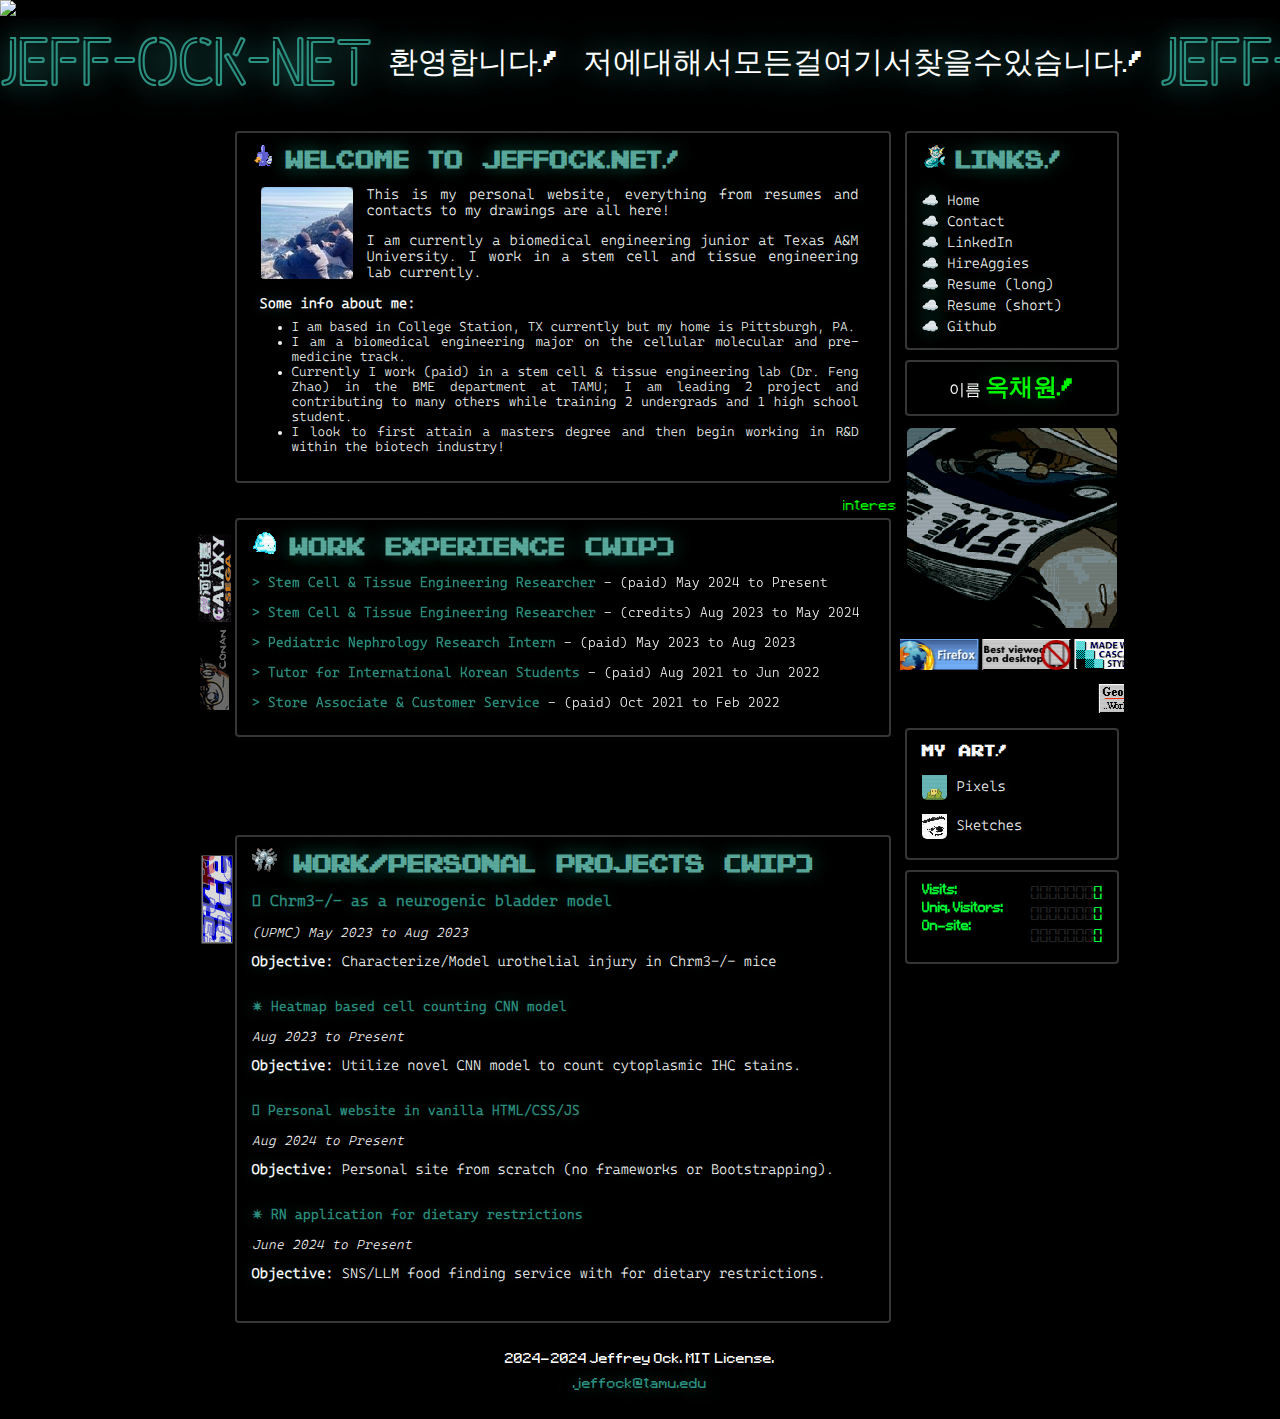
==== index.html @ 8fe22f2f "hire aggies link" ====
<!DOCTYPE html>
<html>
    <head>
        <meta charset="utf-8"/>
        <title>jeff's website</title>
        <link rel="icon" href="assets/moon.png">
        <meta http-equiv="X-UA-Compatible" content="IE=edge">
        <meta name="viewport" content="width=device-width, initial-scale=1.0">
        <meta name="description" content="My personal website">
        <meta name="keywords" content="jeffock, BME, jeffreyock">
        <meta name="author" content="Jeffrey Ock">
        <link rel="stylesheet" type="text/css" href="main.css">

        <meta http-equiv="Content-Security-Policy" content="default-src https://plausible.io/ 'self' ;style-src https://jeffock.net/main.css 'unsafe-inline';script-src https://plausible.io/ 'self' 'unsafe-inline' 'unsafe-eval';">

        <script defer data-domain="jeffock.net" src="https://plausible.io/js/script.js"></script>

    </head>

    <body>
        <img id="bg" src="assets/extended_bg_img.png">
        <br>
        <div id="logo">
            <div class="marquee">
                <div class="marquee-content scroll">
                    <div>JEFF-OCK-NET</div>
                    <div id="logosmall">
                        환영합니다! 저에대해서모든걸여기서찾을수있습니다!
                    </div>
                    <div>JEFF-OCK-NET</div>
                    <div id="logosmall">
                        환영합니다! 저에대해서모든걸여기서찾을수있습니다!
                    </div>
                    <div>JEFF-OCK-NET</div>
                    <div id="logosmall">
                        환영합니다! 저에대해서모든걸여기서찾을수있습니다!
                    </div>
                    <div>JEFF-OCK-NET</div>
                    <div id="logosmall">
                        환영합니다! 저에대해서모든걸여기서찾을수있습니다!
                    </div>
                    <div>JEFF-OCK-NET</div>
                    <div id="logosmall">
                        환영합니다! 저에대해서모든걸여기서찾을수있습니다!
                    </div>
                    <div>JEFF-OCK-NET</div>
                    <div id="logosmall">
                        환영합니다! 저에대해서모든걸여기서찾을수있습니다!
                    </div>
                    <div>JEFF-OCK-NET</div>
                    <div id="logosmall">
                        환영합니다! 저에대해서모든걸여기서찾을수있습니다!
                    </div>
                    <div>JEFF-OCK-NET</div>
                    <div id="logosmall">
                        환영합니다! 저에대해서모든걸여기서찾을수있습니다!
                    </div>
                </div>
            </div>      
        </div>

        <div id="body-container">

        <div id="side-container">
            <div id="side-box" style="margin-top:420px;padding-top:53px;transform:rotate(270deg);">
                <img src="assets/8.gif">
            </div>
            <div id="side-box" style="margin-top:510px;padding-top:53px;transform:rotate(270deg);">
                <img src="assets/18.gif" style="opacity:.5">
            </div>
            <div id="side-box" style="margin-top:740px;padding-top:58px;transform:rotate(270deg);">
                <img src="assets/5.gif">
            </div>
        </div>

        <div id="container">
            <div class="static-overlay"></div>
            
            <table style="max-width:900px;max-height:1000px">
                <tbody>
                    <tr>
                        <td id="maintd" style="max-width: 675px">
                            <div class="box">
                                <img id="mudkip" src="assets/mudkip.gif">
                                <h2 style="display:inline">WELCOME TO JEFFOCK.NET!</h2>
                                <br>
                                <img id="jeffpfp" src="assets/title_img.png">
                                <p>
                                    This is my personal website, everything from resumes and contacts to my drawings are all here!
                                </p>
                                <p>
                                    I am currently a biomedical engineering junior at Texas A&M University. I work in a stem cell and tissue engineering lab currently.
                                </p>
                                <p style="margin: 15px 0px 8px 8px"><strong>
                                    Some info about me:
                                </strong></p>
                                <ul style="margin-block-start: 3px">
                                    <li>
                                        I am based in College Station, TX currently but my home is Pittsburgh, PA.
                                    </li>
                                    <li>
                                        I am a biomedical engineering major on the cellular molecular and pre-medicine track.
                                    </li>
                                    <li>
                                        Currently I work (paid) in a stem cell & tissue engineering lab (Dr. Feng Zhao) in the BME department at TAMU; I am leading 2 project and contributing to many others while training 2 undergrads and 1 high school student. 
                                    </li>
                                    <li>
                                        I look to first attain a masters degree and then begin working in R&D within the biotech industry!
                                    </li>
                                </ul>
                            </div>

                            <div style="margin-top:10px;font-size:12px;font-family:minecraft;">
                                <marquee>
                                    <span style="color:lime;">
                                        interests&nbsp;&nbsp;:&nbsp;&nbsp;&nbsp;&nbsp;
                                    </span>
                                    <span style="color:white;">
                                        microscopy
                                        &nbsp;&nbsp;&nbsp;&nbsp;-&nbsp;&nbsp;&nbsp;&nbsp;
                                        tissue&nbsp;&nbsp;engineering
                                        &nbsp;&nbsp;&nbsp;&nbsp;-&nbsp;&nbsp;&nbsp;&nbsp;
                                        stem&nbsp;&nbsp;cells
                                        &nbsp;&nbsp;&nbsp;&nbsp;-&nbsp;&nbsp;&nbsp;&nbsp;
                                        rust
                                        &nbsp;&nbsp;&nbsp;&nbsp;-&nbsp;&nbsp;&nbsp;&nbsp;
                                        art&nbsp;&nbsp;&&nbsp;&nbsp;design
                                        &nbsp;&nbsp;&nbsp;&nbsp;-&nbsp;&nbsp;&nbsp;&nbsp;
                                        neuroscience
                                        &nbsp;&nbsp;&nbsp;&nbsp;-&nbsp;&nbsp;&nbsp;&nbsp;
                                        machine&nbsp;&nbsp;learning
                                        </span>
                                </marquee>
                            </div>

                            <div id="work-box" class="box" style="margin-top: 4px">
                                <img id="mudkip" src="assets/snugget-starbound.gif">
                                <h2 style="display:inline; font-size:25px">WORK EXPERIENCE (WIP)</h2>
                                <br>
                                <br>
                                <b>
                                    <a href="experience/zhao-lab-paid.html">> Stem Cell & Tissue Engineering Researcher</a>
                                </b>
                                 - (paid) May 2024 to Present
                                <br>
                                <br>
                                <b>
                                    <a href="experience/zhao-lab-credit.html">> Stem Cell & Tissue Engineering Researcher</a>
                                </b>
                                 - (credits) Aug 2023 to May 2024
                                <br>
                                <br>
                                <b>
                                    <a href="experience/srip.html">> Pediatric Nephrology Research Intern</a>
                                </b>
                                 - (paid) May 2023 to Aug 2023
                                <br>
                                <br>
                                <b>
                                    <a href="experience/tutor.html">> Tutor for International Korean Students</a>
                                </b>
                                 - (paid) Aug 2021 to Jun 2022
                                <br>
                                <br>
                                <b>
                                    <a href="experience/cvs.html">> Store Associate & Customer Service</a>
                                </b>
                                 - (paid) Oct 2021 to Feb 2022
                                <br>
                                <br>
                            </div>

                            <div id="banner"></div>

                            <div class="box" id="work-box" style="margin-top:5px">
                                <img id="mudkip" style="padding-right:4px" src="assets/magneton.gif">
                                <h2 style="display:inline; font-size:25px">WORK/PERSONAL PROJECTS (WIP)</h2>
                                <br>
                                <br>
                                <b>
                                    <a href="experience/chrm3.html" style="font-size:15px">𓇼 Chrm3-/- as a neurogenic bladder model</a>
                                </b>
                                <br>
                                <br>
                                 <i>(UPMC) May 2023 to Aug 2023</i>
                                <p>
                                    <b>Objective:</b> Characterize/Model urothelial injury in Chrm3-/- mice<br>
                                </p>
                                <br>
                                <b>
                                    <a href="experience/ihccount.html">✴︎ Heatmap based cell counting CNN model</a>
                                </b>
                                <br>
                                <br>
                                <i>Aug 2023 to Present</i>
                                <p>
                                    <b>Objective:</b> Utilize novel CNN model to count cytoplasmic IHC stains.
                                </p>
                                <br>
                                <b>
                                    <a href="experience/jeffocknet.html">𓇼 Personal website in vanilla HTML/CSS/JS</a>
                                </b>
                                <br>
                                <br>
                                <i>Aug 2024 to Present</i>
                                <p>
                                    <b>Objective:</b> Personal site from scratch (no frameworks or Bootstrapping).
                                </p>
                                <br>
                                <b>
                                    <a href="experience/nourishapp.html">✴︎ RN application for dietary restrictions</a>
                                </b>
                                <br>
                                <br>
                                <i>June 2024 to Present</i>
                                <p>
                                    <b>Objective:</b> SNS/LLM food finding service with for
                                    dietary restrictions.
                                </p>
                                <br>
                            </div>
                        </td>
                        <td id="menutd" style="max-width: 225px">
                            <div id="linksdiv" class="box">
                                <img id="mudkip" src="assets/vaporeon.gif">
                                <h2 style="display:inline">links!</h2>
                                <br>
                                <br>
                                <a id="home-link" class="navlink" href="/" style="color:white;">☁️ Home</a>
                                <br>
                                <a id="business-link" class="navlink" href="business.html" style="color:white;">☁️ Contact</a>
                                <br>
                                <a id="linkedin-link" class="navlink" href="https://www.linkedin.com/in/jeffrey-ock-a137261b1/" style="color: white;">☁️ LinkedIn</a>
                                <br>
                                <a id="hireaggies-link" class="navlink" href="https://tamu-csm.symplicity.com/profiles/jeffrey.ock" style="color: white;">☁️ HireAggies</a>
                                <br>
                                <a id="resume-link" class="navlink" href="resume_long.pdf" style="color: white;">☁️ Resume (long)</a>
                                <br>
                                <a id="resume-link" class="navlink" href="resume_short.pdf" style="color: white;">☁️ Resume (short)</a>
                                <br>
                                <a id="github-lin" class="navlink" href="https://github.com/jeffock" style="color: white;">☁️ Github</a>
                            </div>

                            <div class="box centerbox" style="margin-top: 10px">
                                <span style="font-family: cascadia mono">이름</span>
                                <h2 id="chaewon" style="color:lime;
                                                        text-shadow: rgba(4, 255, 214, 0) 0px 0px 10px, rgba(0, 255, 236, 0.17) 0px 0px 20px, rgba(2, 230, 0, 0.17) 0px 0px 30px, rgba(0, 230, 178, 0) 0px 0px 40px, rgba(0, 230, 27, 0.24) 0px 0px 50px, rgba(0, 230, 178, 0) 0px 0px 60px, rgba(0, 230, 122, 0) 0px 0px 70px;">
                                옥채원!                        
                                </h2>   
                            </div>

                            <img id="menu-img" src="assets/sleeping-small.gif">

                            <div class="table-marquee" style="margin-bottom:7px">
                                <marquee scrollamount="3" loop="infinite" direction="right">
                                    <img alt="Firefox" src="assets/firefox2.gif">
                                    <img alt="bestvieweddesktop" src="assets/bestvieweddesktop.gif">
                                    <img alt="cascadingss" src="assets/css.gif">
                                    <img alt="bob" src="assets/bob.gif">
                                    <img alt="bluechinese" src="assets/11.gif">
                                    <a href="https://dimden.dev/" target="blank">
                                        <img alt="dimden" src="assets/dimden.gif">
                                    </a>
                                    <img alt="bestvwdesktop" src="assets/bestvwmonitor.gif">
                                    <img alt="bluej" src="assets/bluejapanese.gif">
                                    <img alt="computer" src="assets/computer.gif">
                                    <img alt="yinyang" src="assets/1.gif">
                                </marquee>  
                            </div>
                            <div class="table-marquee" style="margin-bottom:7px;">
                                <marquee scrollamount="3" loop="infinite">
                                    <img alt="geocities" src="assets/6.gif">
                                    <img alt="sega" src="assets/12.gif">
                                    <img alt="apple" src="assets/2.gif">
                                    <img alt="flash" src="assets/7.gif">
                                    <img alt="freestuff" src="assets/4.gif">
                                    <img alt="galaxy" src="assets/8.gif">
                                    <img alt="pink" src="assets/10.gif">
                                    <img alt="snow" src="assets/13.gif">
                                    <img alt="5gif" src="assets/5.gif">
                                    <img alt="music" src="assets/14.gif">
                                </marquee>
                            </div>

                            <div class="box" style="margin-top: 10px">
                                <span style="font-family: pixel nes"><b>MY ART!</b></span> 
                                <br>

                                <span style="font-family:cascadia mono;font-size:13px;display:flex;margin-top:5px;">
                                    <img id="art-icon" src="art/pixel/logo.png">
                                    <a style="margin-left:5px" href="artpage/pixelart.html"><p>Pixels</p></a>
                                </span>
                                <span style="font-family:cascadia mono;font-size:13px;display:flex;margin-top:-5px;">
                                    <img id="art-icon" src="art/pencil/logo.jpg">
                                    <a style="margin-left:5px" href="artpage/pencilart.html"><p>Sketches</p></a>
                                </span>
                                
                            </div>

                            <div class="hitcounterbox" style="margin-top: 10px">
                                <div id="pre-hit">
                                    <iframe style="border:none" src="hitcounter.html" name="hitcounter" width="180" height="66"></iframe>
                                </div>
                            </div>
                        </td>
                    </tr>
                </tbody>
            </table>
            <br>
            
        </div>

        </div>
    </body>
    <footer>
        <br>
        <span id="copyright" style="font-size:12px;font-family:minecraft;">2024-2024 Jeffrey Ock. MIT License.</span>
        <br>
        <a href="mailto:jeffock@tamu.edu" style="font-size:12px;font-family:minecraft;padding-top:0;">jeffock@tamu.edu</a>
        <br>
        <br>
    </footer>
</html>
---- main.css ----
@font-face {
    font-family: cascadia mono;
    src:
        url(fonts/otf/CascadiaMono-Light.otf) format("opentype"),
        url(fonts/ttf/CascadiaMono-Light.ttf) format("truetype"),
        url(fonts/woff2/CascadiaMono-Light.woff2) format("woff2");
    font-weight: 200;
    font-style: normal;
}
@font-face {
    font-family: pixel nes;
    src:
        url(fonts/otf/Pixel_NES.otf) format("opentype"),
        url(fonts/ttf/Pixel_NES.ttf) format("truetype");
    font-weight: 400;
    font-style: normal;
}
@font-face {
    font-family: neon retro;
    src:
        url(fonts/otf/NeonRetro-Regular.otf) format("opentype");
    font-weight: 400;
    font-style: normal;
}
@font-face {
    font-family: minecraft;
    src:
        url(fonts/ttf/Minecraftia-Regular.ttf) format("truetype");
    font-weight: 200;
    font-style: normal;
}

:root {
    --body-text-shadow: 0 0 20px #ffffff4a, 0 0 20px #00ffab45;
    --green-text-shadow: 0 0 20px #08bd9882;
    --neon-text-shadow: 0 0 30px #2c9080;
    --link-color: #2c9080;
    --firefox-body-shadow: 0 0 20px #ffffff31, 0 0 20px #00ffab45;
    --firefox-green-shadow: 0 0 20px #08bd994f;
}

html {
}

body {
    margin: 0;
    background-color: #000;
    image-rendering: pixelated;
    background-image: url(assets/extended_bg_img.png);
    background-size: cover;
    background-position: center;
}

h2 {
    color: #5bab9e;
    font-family: pixel nes;
    margin: 0;
    text-shadow: var(--green-text-shadow);
    transition: .7s;
}

p {
    color: #fff;
    font-family: cascadia mono;
    font-size: 14px;
    image-rendering: pixelated;
    text-rendering: optimizeSpeed;
    text-rendering: geometricPrecision;
    text-shadow: var(--green-text-shadow);
    margin-right: 15px;
}

li {
    color: #fff;
    font-family: cascadia mono;
    font-size: 13px;
    image-rendering: pixelated;
    text-rendering: optimizeSpeed;
    text-rendering: geometricPrecision;
    text-shadow: var(--green-text-shadow); 
    margin-right: 15px;   
}

a {
    text-decoration: none;
    color: var(--link-color);
    text-shadow: var(--green-text-shadow);
    transition: .7s;
}
a:hover {
    text-decoration: underline;
}

footer {
    text-align: center;
    color: white;
    font-family: cascadia mono;
}

#bg {
    z-index: -999;
    background-size: cover;
    image-rendering: pixelated;
    background-color: #000;
    width: 100%;
    position: absolute;
}

.table-marquee {
    grid-column-gap: 1rem;
    margin-bottom: 1rem;
    display: flex;
    overflow: hidden;
    flex-shrink: 0;
    flex: none;
    justify-content: space-around;
}

.marquee {
    width: 100%;
    grid-column-gap: 1rem;
    margin-bottom: 1rem;
    display: flex;
    overflow: hidden;
}
.marquee-content {
    min-width: 100%;
    grid-column-gap: 1rem;
    flex-shrink: 0;
    flex: none;
    justify-content: space-around;
    display: flex;
}
.scroll {
    animation: scroll 40s linear infinite;
}
.scroll-reverse {
    animation: scroll 2s reverse linear infinite;
}
@keyframes scroll {
    from {
        transform: translateX(0);
    }
    to {
        transform: translateX(calc(-50% - 1rem));
    }
}

#logo {
    font-family: neon retro;
    font-size: 70px;
    color: var(--link-color);
    text-shadow: var(--neon-text-shadow);
    height: 85px;
    text-align: center;
    background-color: #000000a8;
}

#banner {
    image-rendering: initial;
    margin-left: 8px;
    margin-top: 15px;
    margin-bottom: 13px;
    width: 650px;
    height: 70px;
    background-size: cover;
    background-position: center;
    border-radius: 5px;
    animation: slide 60s infinite;
}
@keyframes slide {
    0% {background-image: url(assets/cyberpunk-2077.gif);}
    33% {background-image: url(assets/fallen-angels-green.gif);}
    66% {background-image: url(assets/br2049.gif);}
    100% {background-image: url(assets/ocean-waves-train.gif);}
}

.static-overlay {
    position: absolute;
    inset: -200%;
    background-image: url(assets/overlay2.png);
    background-size: auto;
    background-repeat: repeat;
    opacity: 20%;
    z-index: 1000;
    pointer-events: none;
    animation: shift .8s reverse linear infinite;
}
@keyframes shift {
    0% {
        transform: translateY(4px);
    }
    100% {
        transform: translateY(-4px);
    }
}

#body-container {
    width: 900px;
    margin: 0 auto;
}

#container {
    width: 900px;
    position: relative;
    overflow: hidden;
    display: flex;
    text-align: justify;
    margin: 0 auto;
    padding-top: 10px;
}

#side-container {
    display: none;
}

#side-box {
    display: none;
}

@media screen and (max-width:899px) {
    @supports(-moz-appearance:none) {
        body {
            text-shadow:var(--firefox-body-shadow)!important
        }
        h2 {
            text-shadow:var(--firefox-green-shadow)!important
        }
        a {
            text-shadow:var(--firefox-green-shadow)!important
        }
    }

    body {
        width: 900px;
    }
    
    #container {
        overflow: hidden;
        width: 900px;
        text-align: justify;
        margin: 0 auto;
        padding-top: 10px;
        padding-left: 20px;
        padding-right: 20px;
    }

    #side-container {
        display: none;
    }

    .static-overlay {
    }

    #bg {
        width: 900px;
    }

    .marquee {
        width: 940px;
    }

    #logo {
        width: 940px;
    }
}
@media screen and (min-width:1050px) {
    @supports(-moz-appearance:none) {
        body {
            text-shadow:var(--firefox-body-shadow)!important
        }
        h2 {
            text-shadow:var(--firefox-green-shadow)!important
        }
        a {
            text-shadow:var(--firefox-green-shadow)!important
        }
    }
    #body-container {
        width: 988px;
        position: relative;
        overflow: hidden;
        display: flex;
        margin: 0 auto;
        padding-top: 10px;
    }
    #side-container {
        width: 88px;
        position: relative;
        display: flex;
        margin-right: -15px;
    }
    #side-box {
        width: 88px;
        position: absolute;
        margin-right: -10px;
        display:inline;
        opacity:0.85;
    }
}

@keyframes Static {
    0% {
        background-position: 0 0;
    }
    100% {
        background-position: 0 4px;
    }
}

#logosmall {
    font-family: pixel nes;
    font-size: 30px;
    color: white;
    padding-top: 1.5rem;
}

#maintd {
    width: 75%;
    vertical-align: baseline;
}

#menutd {
    width: 25%;
    vertical-align: baseline;
}

#chaewon {
    display: inline;
    image-rendering: pixelated;
    text-rendering: optimizeSpeed;
    text-rendering: geometricPrecision;
}

#work-box {
    font-family: cascadia mono;
    font-size: 13px;
}

#menu-img {
    border-radius: 5px;
    width: 210px;
    height: 200px;
    display: inline;
    margin: 7px;
}

.box {
    position: relative;
    background-color: #000000a8;
    border: 2px solid #383838;
    border-radius: 4px;
    color: #fff;
    padding: 10px 15px;
    margin: 5px;
}

.hitcounterbox {
    position: relative;
    background-color: #000000a8;
    border: 2px solid #383838;
    border-radius: 4px;
    color: #fff;
    padding: 10px 15px;
    margin: 5px;
    margin-top: 0px;
}

.centerbox {
    text-align: center;
}

.navlink {
    color: #fff;
    display: inline-block;
    margin-bottom: 3px;
    font-family: cascadia mono;
    font-size: 14px;
    image-rendering: pixelated;
    text-rendering: optimizeSpeed;
    text-rendering: geometricPrecision;
    text-shadow: var(--green-text-shadow);
}

#mudkip {
    width: 25px;
    height: 25px;
    margin-right: 5px;
}

#art-icon {
    padding-top: 10px;
    width: 25px;
    height: 25px;
    margin-right: 5px;
    border-radius: 5px;
}

#jeffpfp {
    float: left;
    margin: 10px 10px 5px 5px;
    width: 100px;
    height: 100px;
}
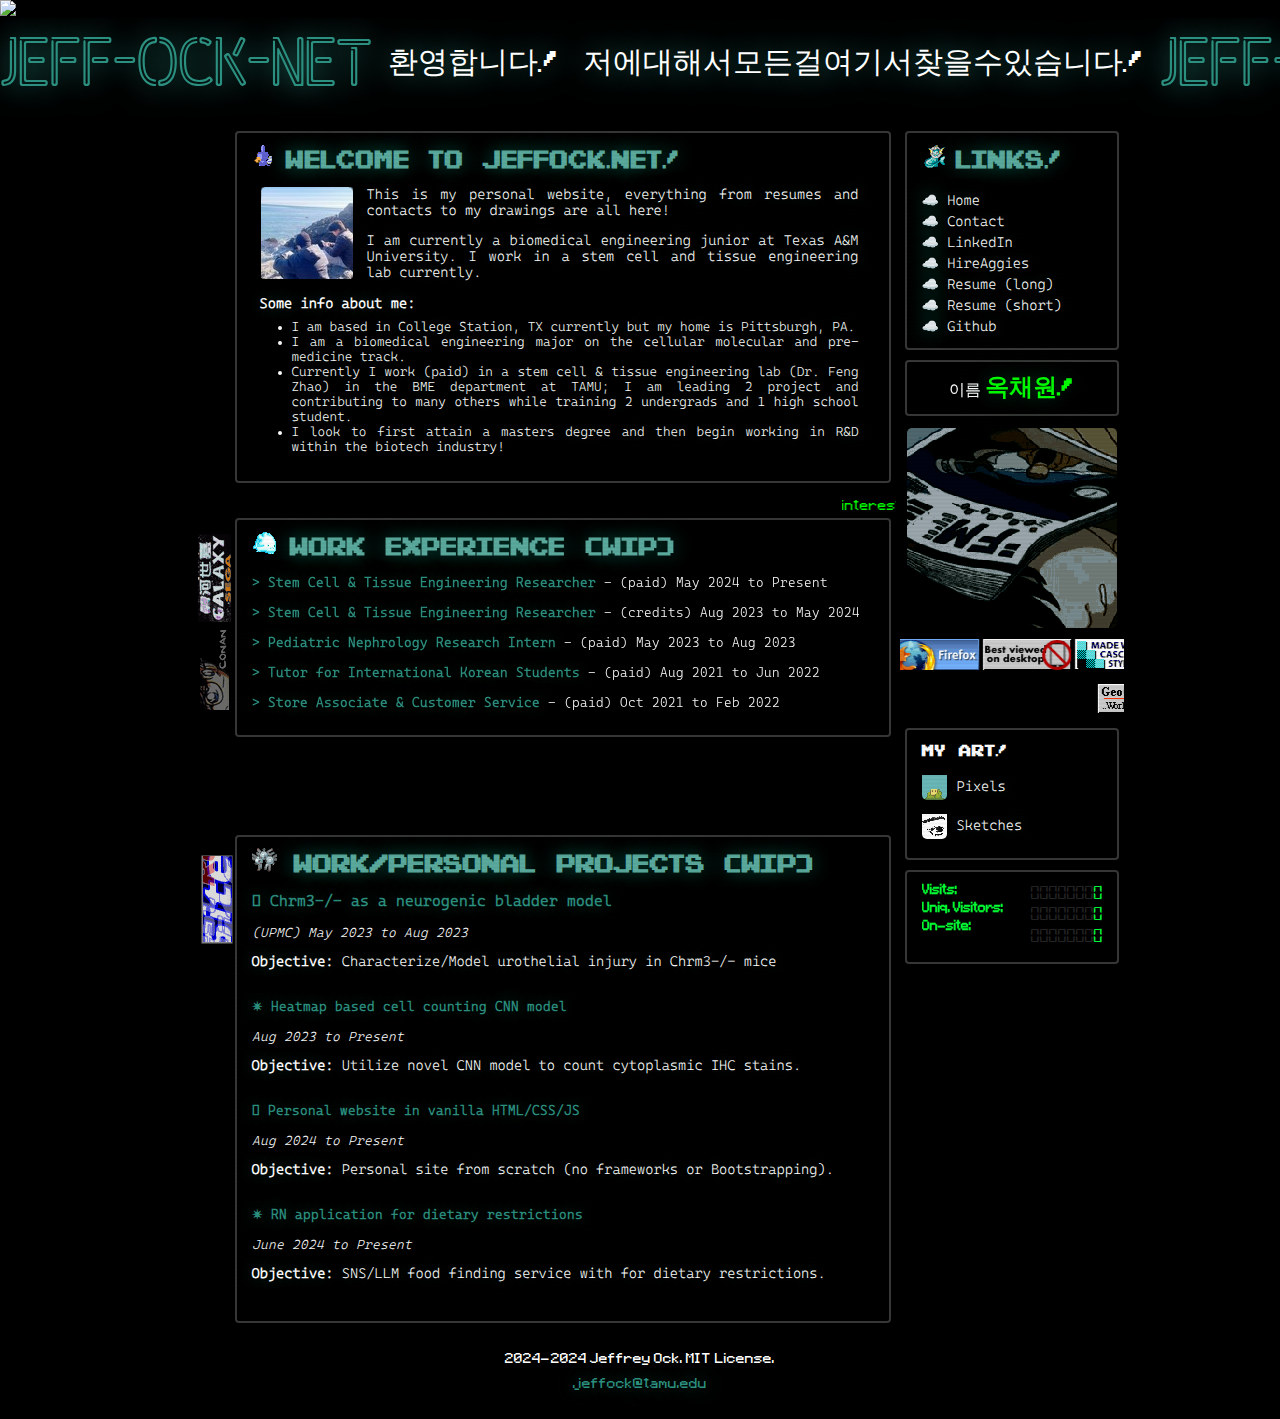
==== commit b5b2144d: "color changes" ====
--- a/index.html
+++ b/index.html
@@ -288,11 +288,11 @@
 
                                 <span style="font-family:cascadia mono;font-size:13px;display:flex;margin-top:5px;">
                                     <img id="art-icon" src="art/pixel/logo.png">
-                                    <a style="margin-left:5px" href="artpage/pixelart.html"><p>Pixels</p></a>
+                                    <a style="margin-left:5px;color:white;" href="artpage/pixelart.html"><p>Pixels</p></a>
                                 </span>
                                 <span style="font-family:cascadia mono;font-size:13px;display:flex;margin-top:-5px;">
                                     <img id="art-icon" src="art/pencil/logo.jpg">
-                                    <a style="margin-left:5px" href="artpage/pencilart.html"><p>Sketches</p></a>
+                                    <a style="margin-left:5px;color:white;" href="artpage/pencilart.html"><p>Sketches</p></a>
                                 </span>
                                 
                             </div>
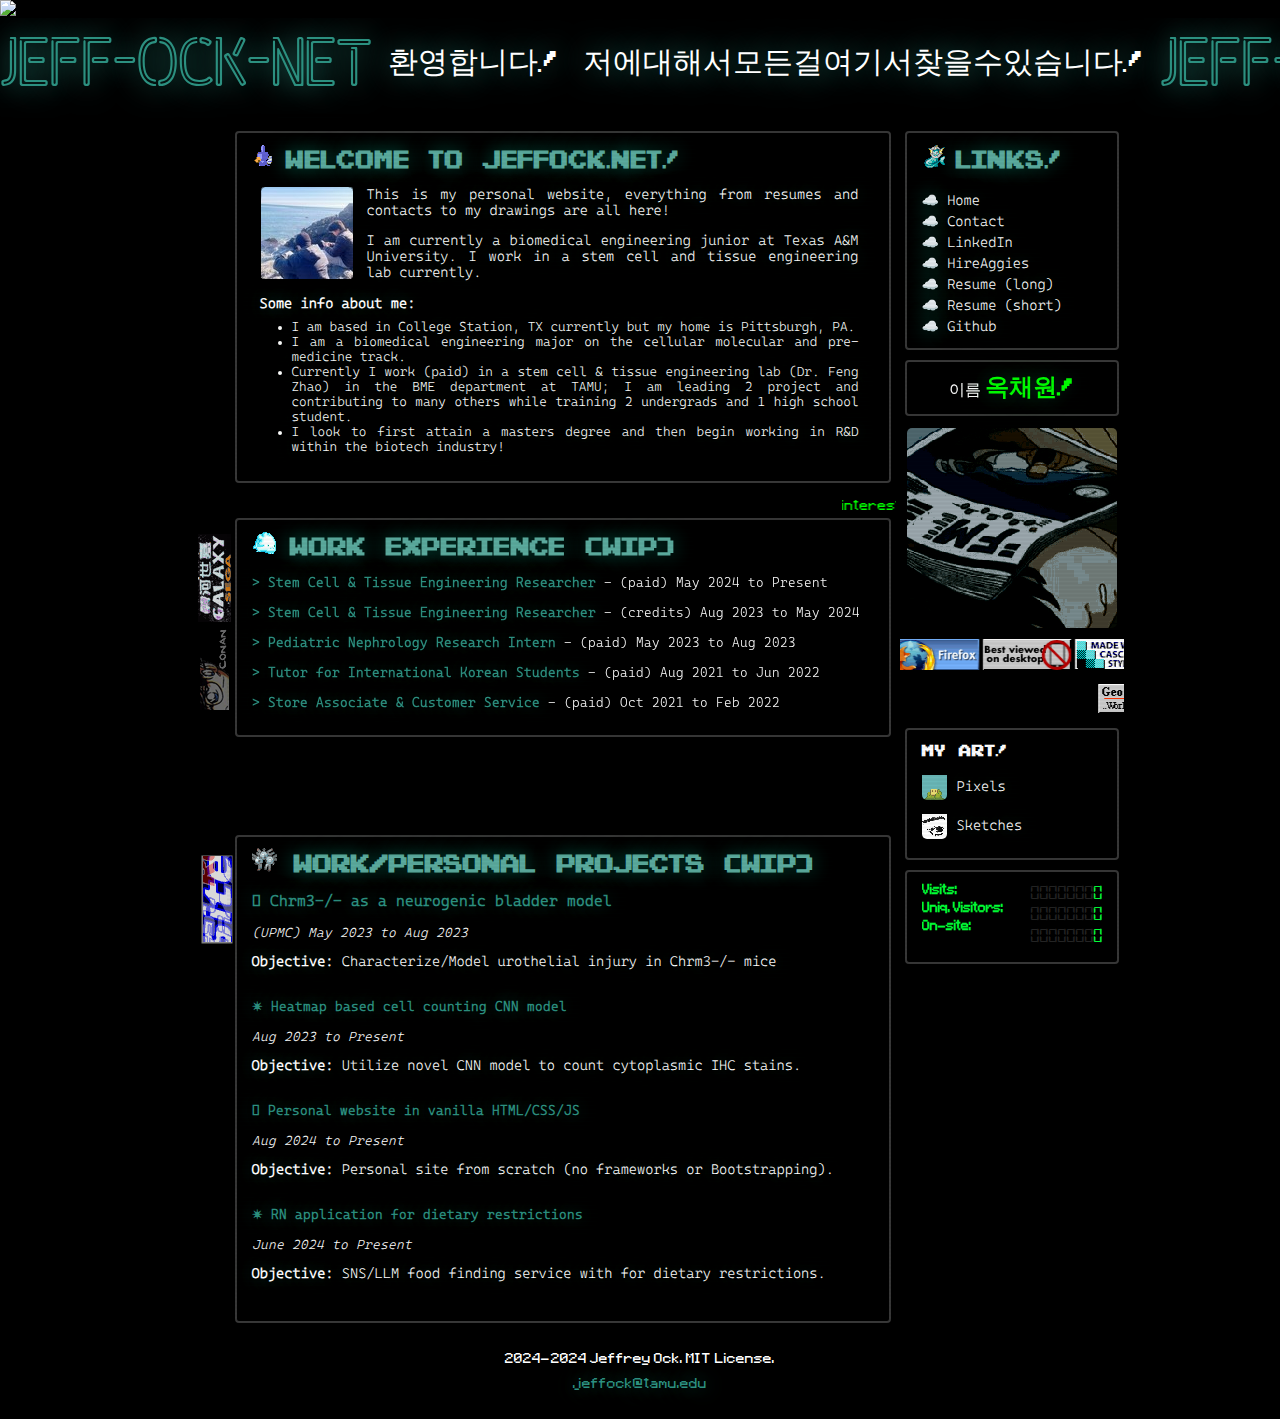
==== commit 7d2e9b19: "add outline for experiences/projects" ====
--- a/index.html
+++ b/index.html
@@ -139,31 +139,31 @@
                                 <br>
                                 <br>
                                 <b>
-                                    <a href="experience/zhao-lab-paid.html">> Stem Cell & Tissue Engineering Researcher</a>
+                                    <a href="pages/experience/zhao-lab-paid.html">> Stem Cell & Tissue Engineering Researcher</a>
                                 </b>
                                  - (paid) May 2024 to Present
                                 <br>
                                 <br>
                                 <b>
-                                    <a href="experience/zhao-lab-credit.html">> Stem Cell & Tissue Engineering Researcher</a>
+                                    <a href="pages/experience/zhao-lab-credit.html">> Stem Cell & Tissue Engineering Researcher</a>
                                 </b>
                                  - (credits) Aug 2023 to May 2024
                                 <br>
                                 <br>
                                 <b>
-                                    <a href="experience/srip.html">> Pediatric Nephrology Research Intern</a>
+                                    <a href="pages/experience/srip.html">> Pediatric Nephrology Research Intern</a>
                                 </b>
                                  - (paid) May 2023 to Aug 2023
                                 <br>
                                 <br>
                                 <b>
-                                    <a href="experience/tutor.html">> Tutor for International Korean Students</a>
+                                    <a href="pages/experience/tutor.html">> Tutor for International Korean Students</a>
                                 </b>
                                  - (paid) Aug 2021 to Jun 2022
                                 <br>
                                 <br>
                                 <b>
-                                    <a href="experience/cvs.html">> Store Associate & Customer Service</a>
+                                    <a href="pages/experience/cvs.html">> Store Associate & Customer Service</a>
                                 </b>
                                  - (paid) Oct 2021 to Feb 2022
                                 <br>
@@ -178,7 +178,7 @@
                                 <br>
                                 <br>
                                 <b>
-                                    <a href="experience/chrm3.html" style="font-size:15px">𓇼 Chrm3-/- as a neurogenic bladder model</a>
+                                    <a href="pages/projects/chrm3.html" style="font-size:15px">𓇼 Chrm3-/- as a neurogenic bladder model</a>
                                 </b>
                                 <br>
                                 <br>
@@ -188,7 +188,7 @@
                                 </p>
                                 <br>
                                 <b>
-                                    <a href="experience/ihccount.html">✴︎ Heatmap based cell counting CNN model</a>
+                                    <a href="pages/projects/ihccount.html">✴︎ Heatmap based cell counting CNN model</a>
                                 </b>
                                 <br>
                                 <br>
@@ -198,7 +198,7 @@
                                 </p>
                                 <br>
                                 <b>
-                                    <a href="experience/jeffocknet.html">𓇼 Personal website in vanilla HTML/CSS/JS</a>
+                                    <a href="pages/projects/jeffocknet.html">𓇼 Personal website in vanilla HTML/CSS/JS</a>
                                 </b>
                                 <br>
                                 <br>
@@ -208,7 +208,7 @@
                                 </p>
                                 <br>
                                 <b>
-                                    <a href="experience/nourishapp.html">✴︎ RN application for dietary restrictions</a>
+                                    <a href="pages/projects/nourishapp.html">✴︎ RN application for dietary restrictions</a>
                                 </b>
                                 <br>
                                 <br>
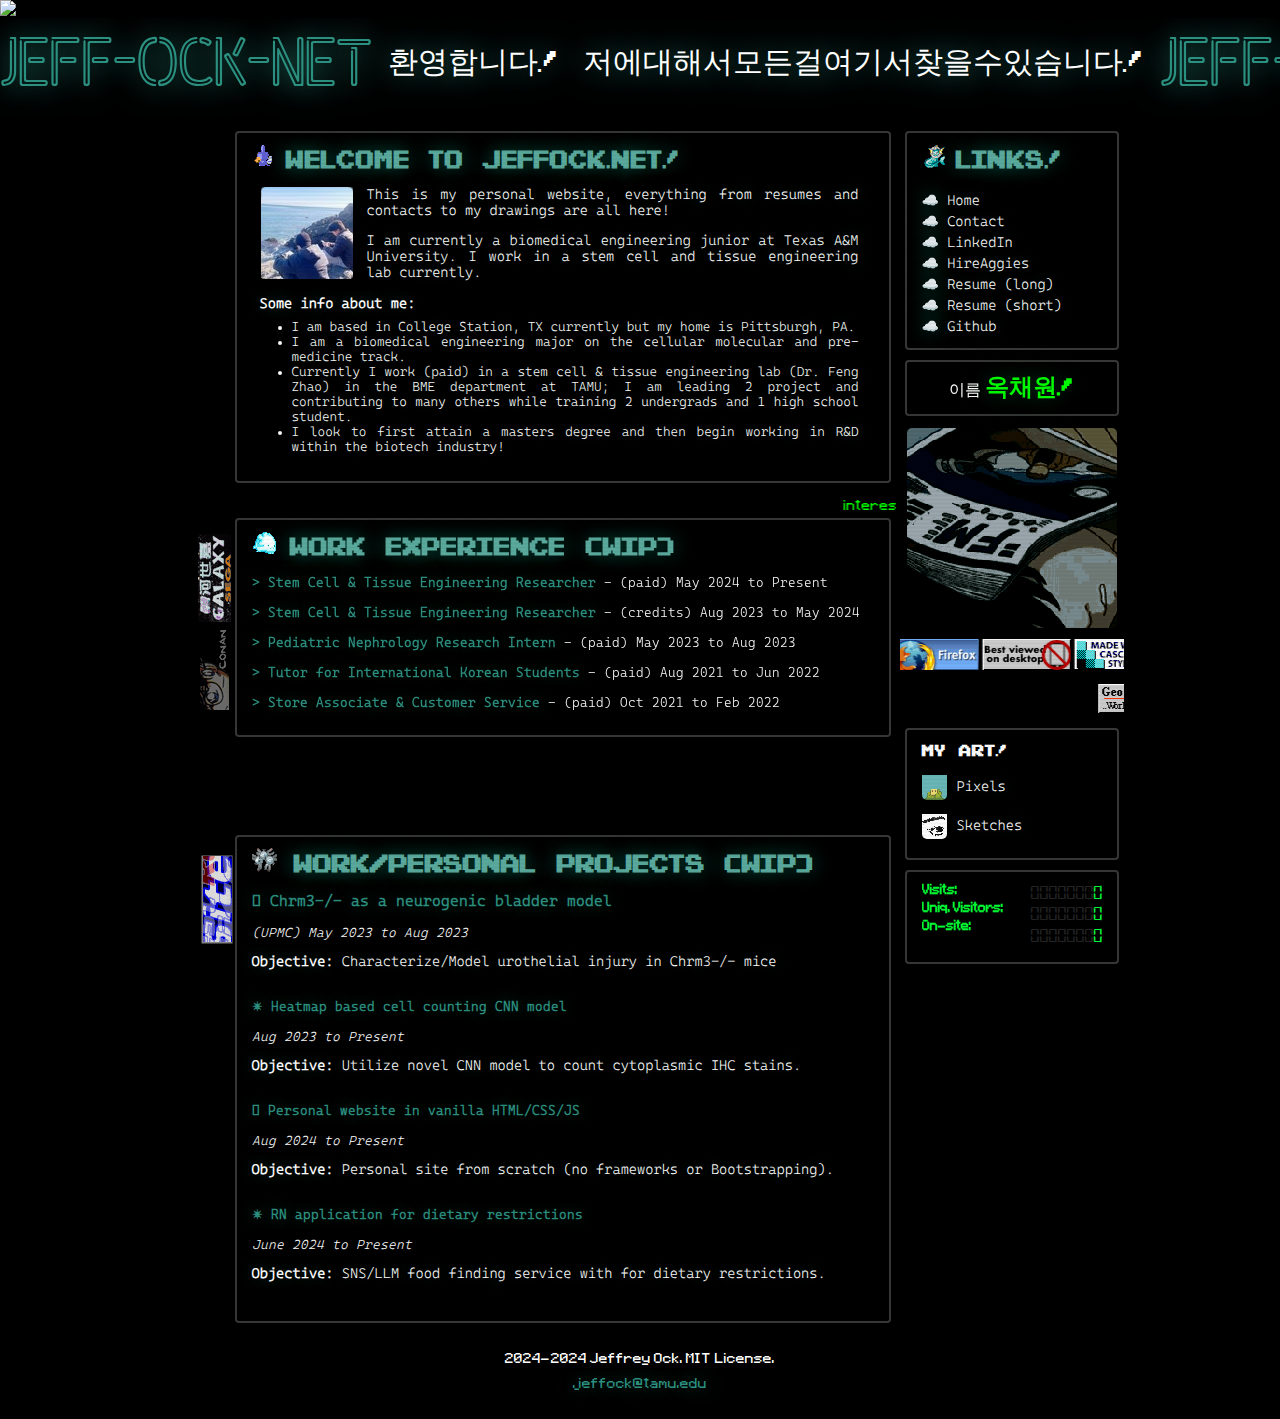
==== commit f491c361: "update page routing" ====
--- a/index.html
+++ b/index.html
@@ -139,31 +139,31 @@
                                 <br>
                                 <br>
                                 <b>
-                                    <a href="pages/experience/zhao-lab-paid.html">> Stem Cell & Tissue Engineering Researcher</a>
+                                    <a href="pages/zhao-lab-paid.html">> Stem Cell & Tissue Engineering Researcher</a>
                                 </b>
                                  - (paid) May 2024 to Present
                                 <br>
                                 <br>
                                 <b>
-                                    <a href="pages/experience/zhao-lab-credit.html">> Stem Cell & Tissue Engineering Researcher</a>
+                                    <a href="pages/zhao-lab-credit.html">> Stem Cell & Tissue Engineering Researcher</a>
                                 </b>
                                  - (credits) Aug 2023 to May 2024
                                 <br>
                                 <br>
                                 <b>
-                                    <a href="pages/experience/srip.html">> Pediatric Nephrology Research Intern</a>
+                                    <a href="pages/srip.html">> Pediatric Nephrology Research Intern</a>
                                 </b>
                                  - (paid) May 2023 to Aug 2023
                                 <br>
                                 <br>
                                 <b>
-                                    <a href="pages/experience/tutor.html">> Tutor for International Korean Students</a>
+                                    <a href="pages/tutor.html">> Tutor for International Korean Students</a>
                                 </b>
                                  - (paid) Aug 2021 to Jun 2022
                                 <br>
                                 <br>
                                 <b>
-                                    <a href="pages/experience/cvs.html">> Store Associate & Customer Service</a>
+                                    <a href="pages/cvs.html">> Store Associate & Customer Service</a>
                                 </b>
                                  - (paid) Oct 2021 to Feb 2022
                                 <br>
@@ -178,7 +178,7 @@
                                 <br>
                                 <br>
                                 <b>
-                                    <a href="pages/projects/chrm3.html" style="font-size:15px">𓇼 Chrm3-/- as a neurogenic bladder model</a>
+                                    <a href="pages/chrm3.html" style="font-size:15px">𓇼 Chrm3-/- as a neurogenic bladder model</a>
                                 </b>
                                 <br>
                                 <br>
@@ -188,7 +188,7 @@
                                 </p>
                                 <br>
                                 <b>
-                                    <a href="pages/projects/ihccount.html">✴︎ Heatmap based cell counting CNN model</a>
+                                    <a href="pages/ihccount.html">✴︎ Heatmap based cell counting CNN model</a>
                                 </b>
                                 <br>
                                 <br>
@@ -198,7 +198,7 @@
                                 </p>
                                 <br>
                                 <b>
-                                    <a href="pages/projects/jeffocknet.html">𓇼 Personal website in vanilla HTML/CSS/JS</a>
+                                    <a href="pages/jeffocknet.html">𓇼 Personal website in vanilla HTML/CSS/JS</a>
                                 </b>
                                 <br>
                                 <br>
@@ -208,7 +208,7 @@
                                 </p>
                                 <br>
                                 <b>
-                                    <a href="pages/projects/nourishapp.html">✴︎ RN application for dietary restrictions</a>
+                                    <a href="pages/nourishapp.html">✴︎ RN application for dietary restrictions</a>
                                 </b>
                                 <br>
                                 <br>
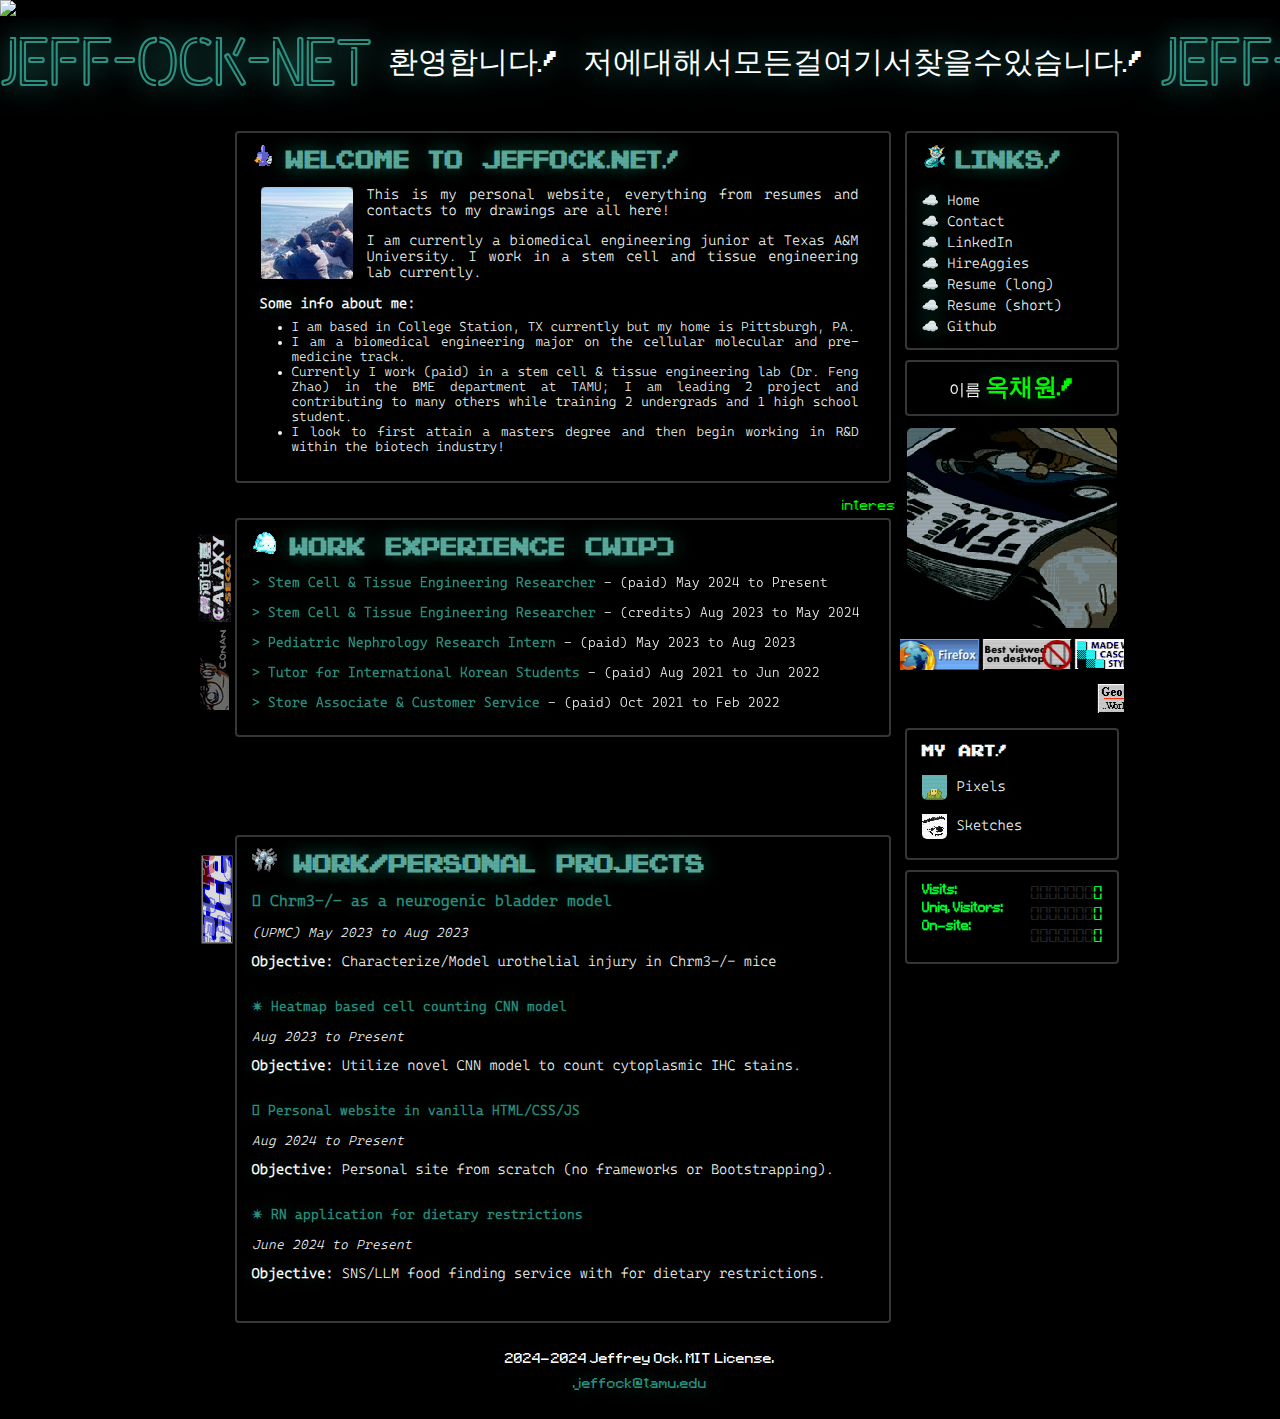
==== commit d312cb1e: "completed projects section" ====
--- a/index.html
+++ b/index.html
@@ -174,7 +174,7 @@
 
                             <div class="box" id="work-box" style="margin-top:5px">
                                 <img id="mudkip" style="padding-right:4px" src="assets/magneton.gif">
-                                <h2 style="display:inline; font-size:25px">WORK/PERSONAL PROJECTS (WIP)</h2>
+                                <h2 style="display:inline; font-size:25px">WORK/PERSONAL PROJECTS</h2>
                                 <br>
                                 <br>
                                 <b>
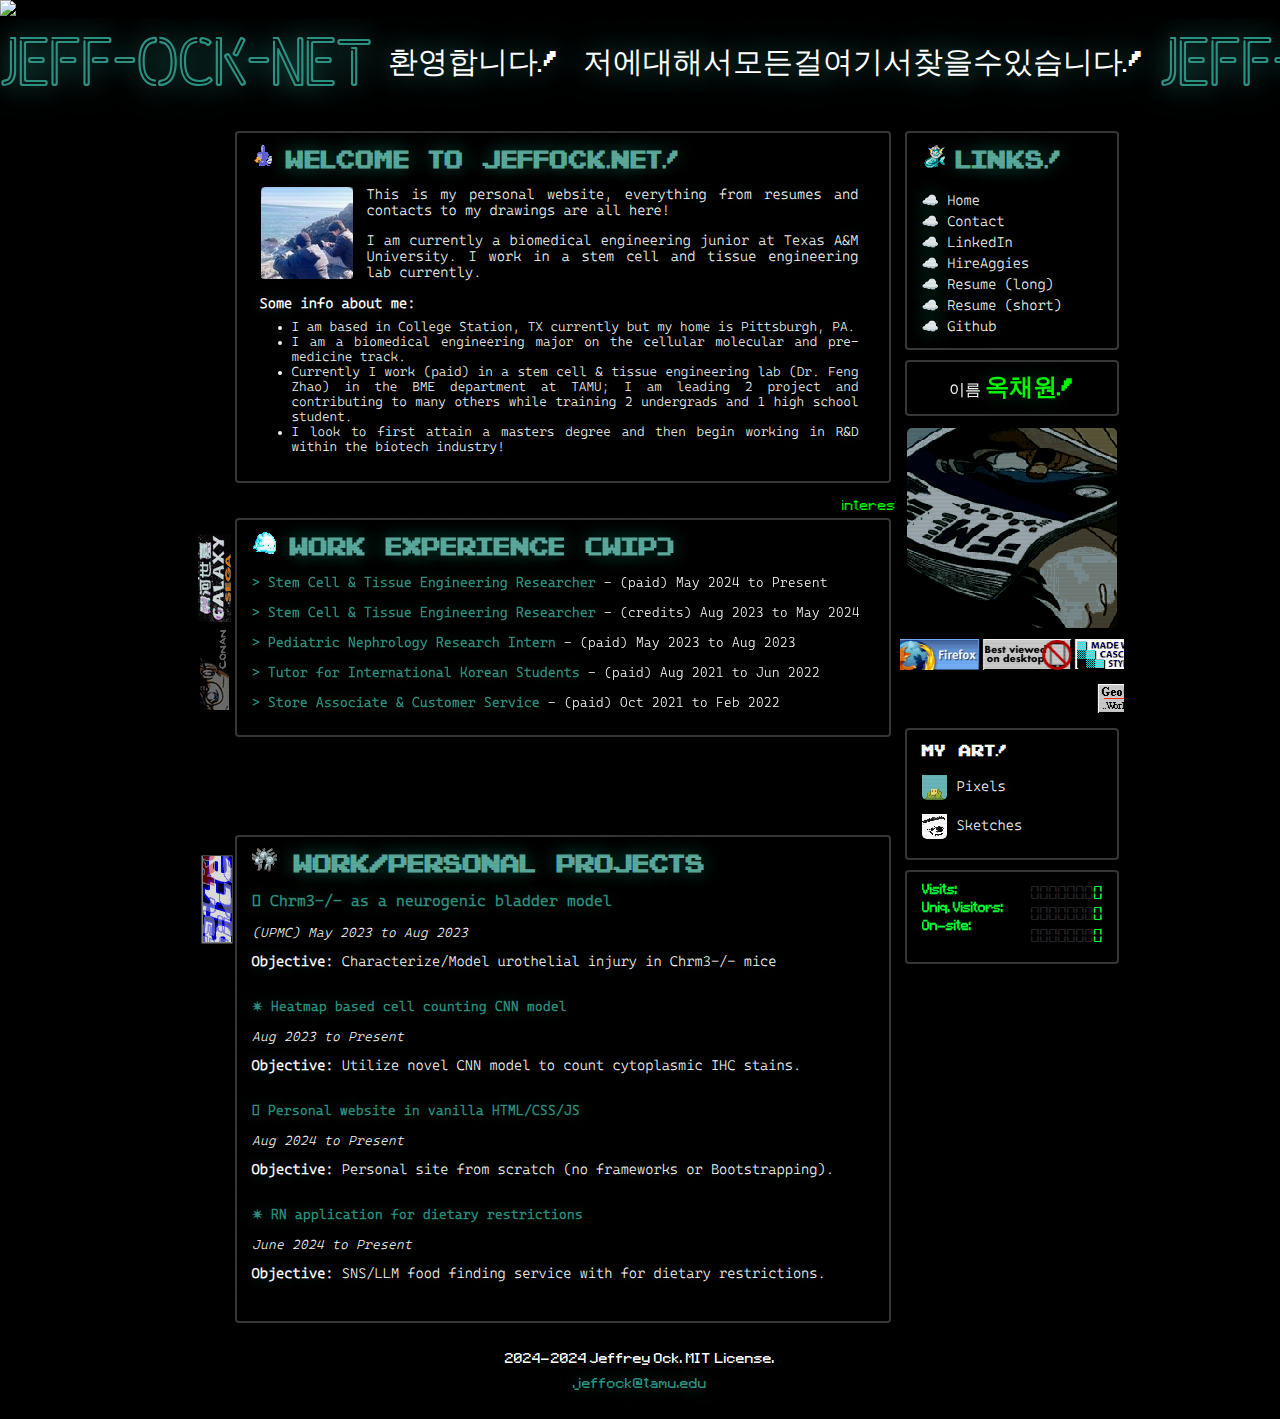
==== commit e4315c5c: "cache and lazy loading for bg img on index" ====
--- a/index.html
+++ b/index.html
@@ -18,7 +18,7 @@
     </head>
 
     <body>
-        <img id="bg" src="assets/extended_bg_img.png">
+        <img id="bg" src="assets/extended_bg_img.png" loading="lazy" rel="preload">
         <br>
         <div id="logo">
             <div class="marquee">
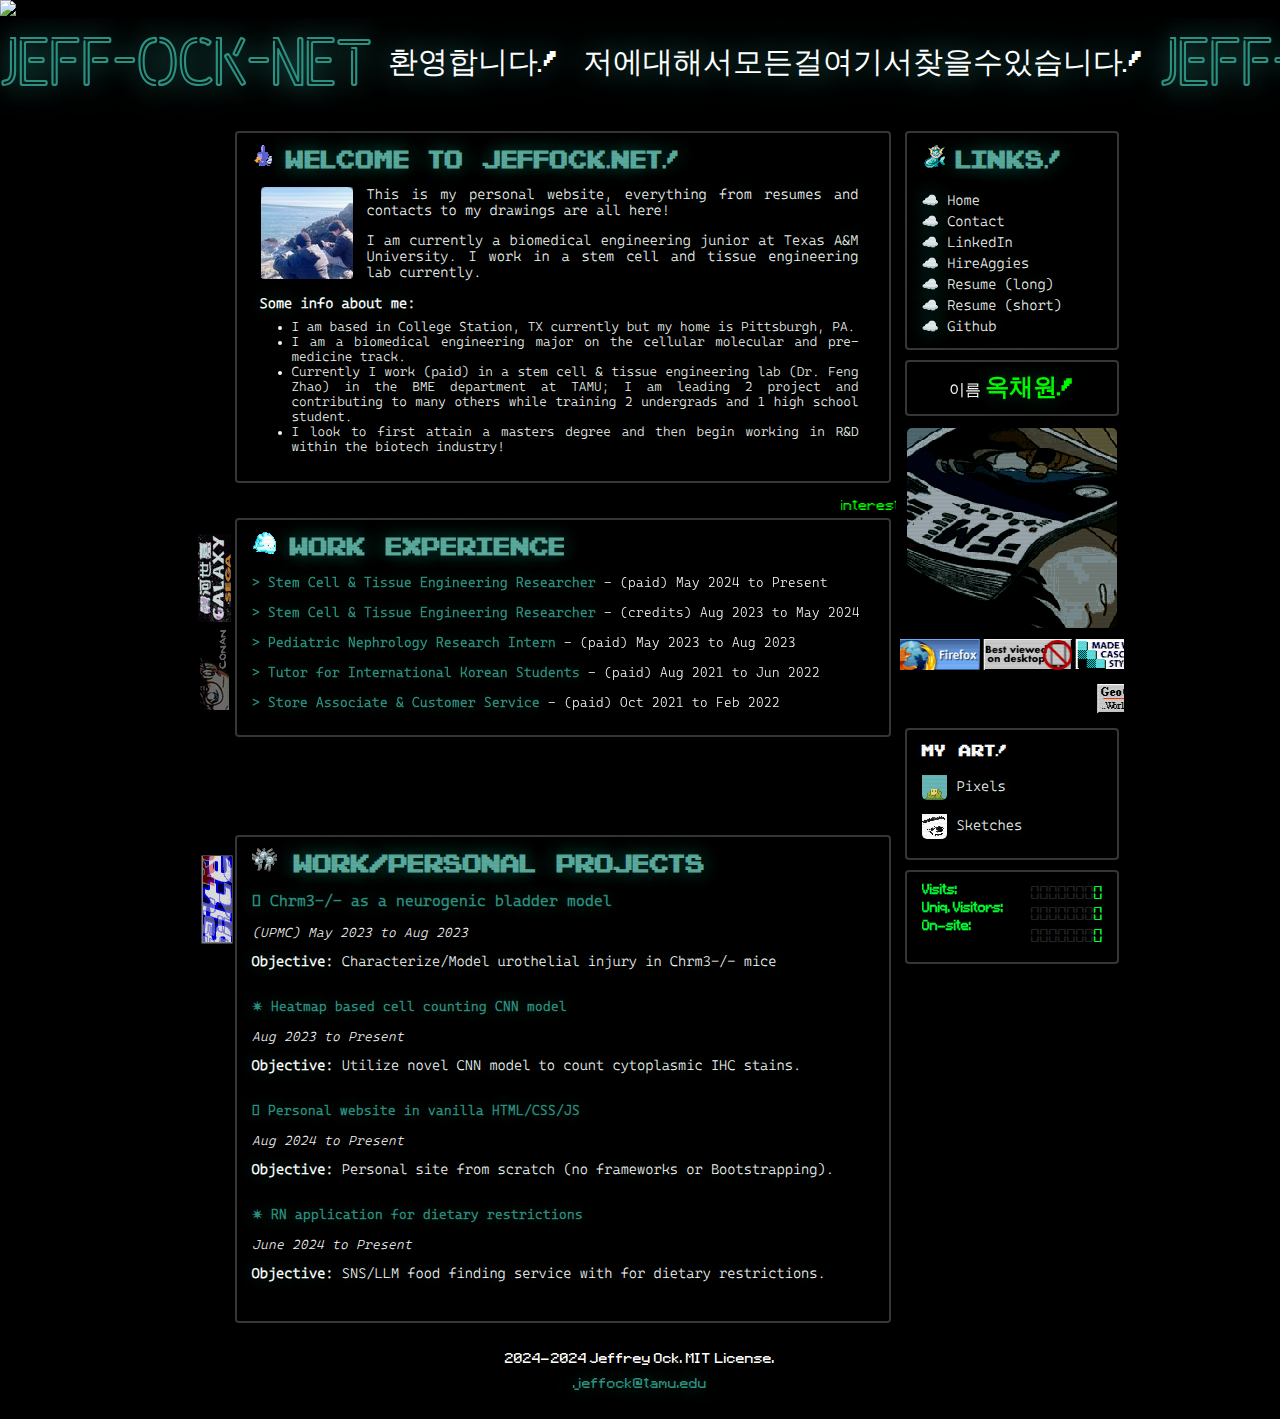
==== commit c2bcf6d5: "remove WIP" ====
--- a/index.html
+++ b/index.html
@@ -135,7 +135,7 @@
 
                             <div id="work-box" class="box" style="margin-top: 4px">
                                 <img id="mudkip" src="assets/snugget-starbound.gif">
-                                <h2 style="display:inline; font-size:25px">WORK EXPERIENCE (WIP)</h2>
+                                <h2 style="display:inline; font-size:25px">WORK EXPERIENCE</h2>
                                 <br>
                                 <br>
                                 <b>
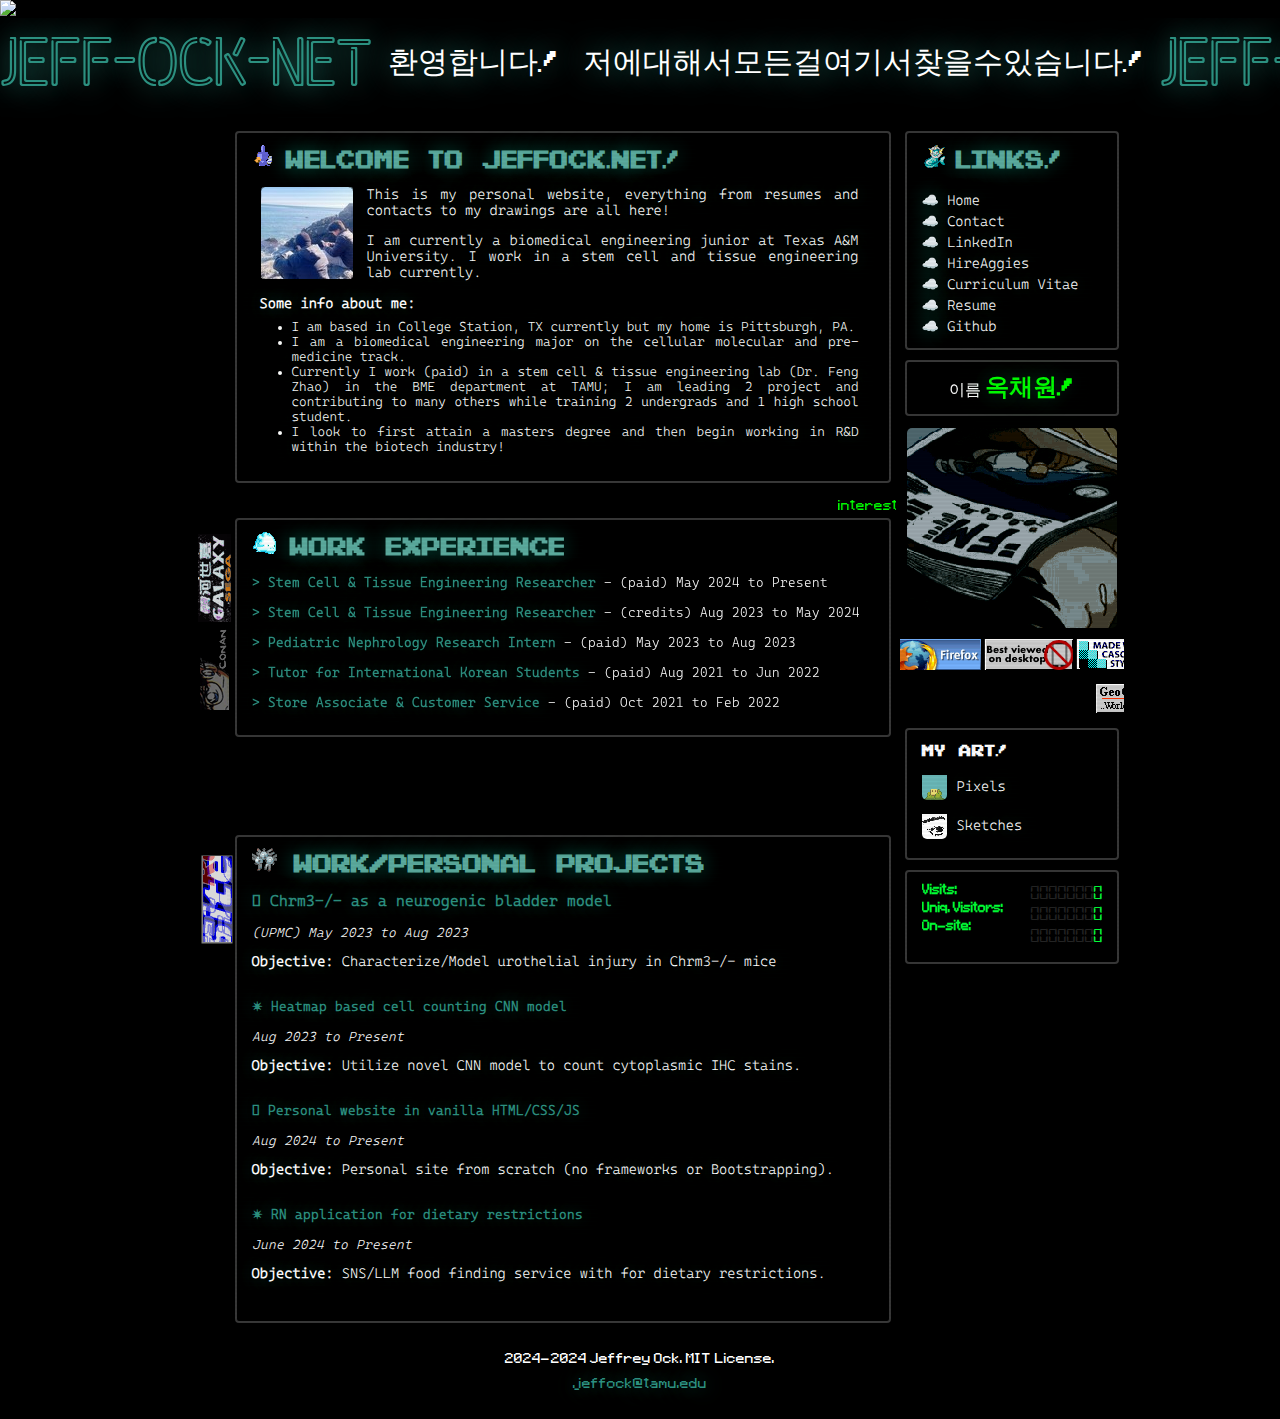
==== commit 46894d8c: "edit menu" ====
--- a/index.html
+++ b/index.html
@@ -234,9 +234,9 @@
                                 <br>
                                 <a id="hireaggies-link" class="navlink" href="https://tamu-csm.symplicity.com/profiles/jeffrey.ock" style="color: white;">☁️ HireAggies</a>
                                 <br>
-                                <a id="resume-link" class="navlink" href="resume_long.pdf" style="color: white;">☁️ Resume (long)</a>
-                                <br>
-                                <a id="resume-link" class="navlink" href="resume_short.pdf" style="color: white;">☁️ Resume (short)</a>
+                                <a id="resume-link" class="navlink" href="resume_long.pdf" style="color: white;">☁️ Curriculum Vitae</a>
+                                <br>
+                                <a id="resume-link" class="navlink" href="resume_short.pdf" style="color: white;">☁️ Resume</a>
                                 <br>
                                 <a id="github-lin" class="navlink" href="https://github.com/jeffock" style="color: white;">☁️ Github</a>
                             </div>
